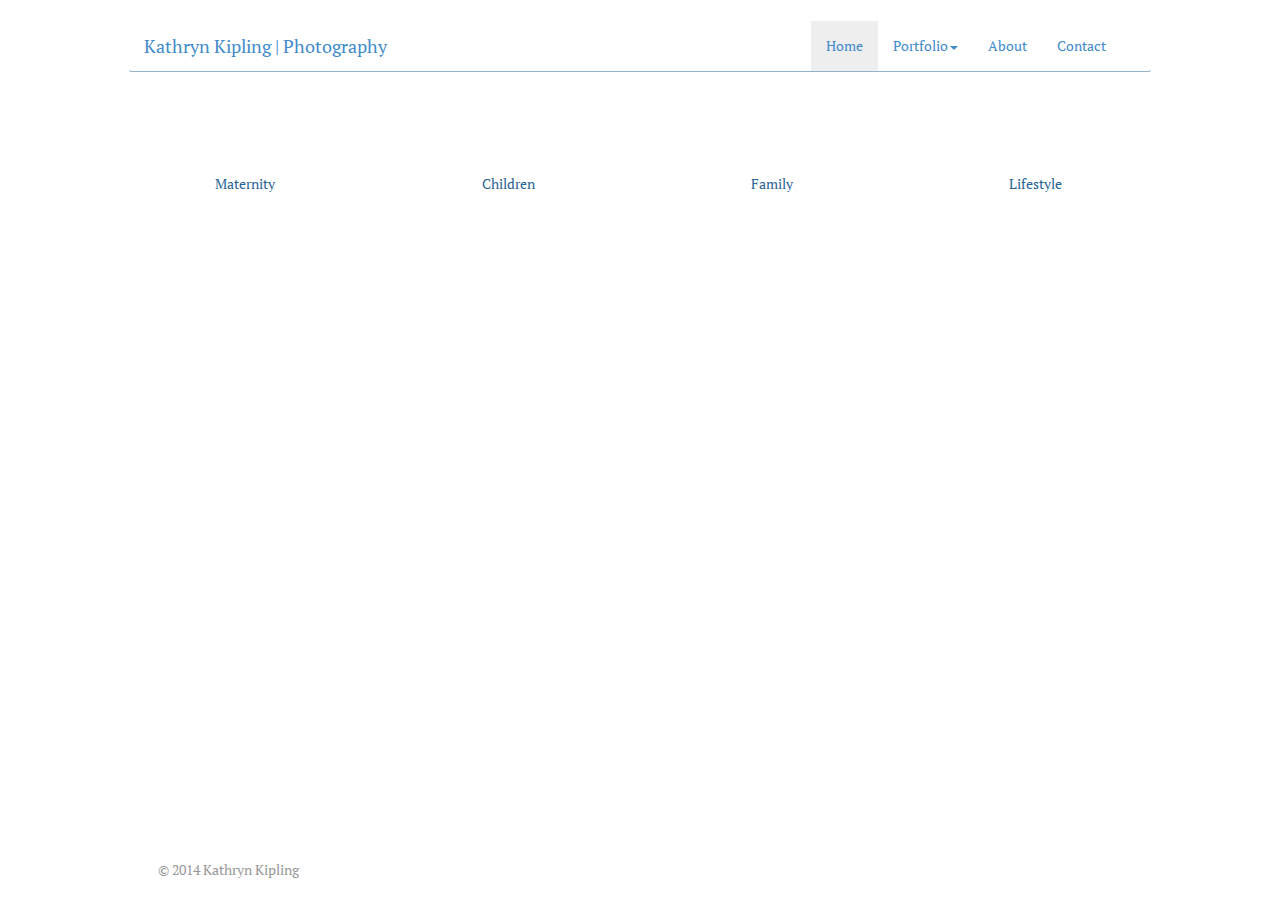
==== index.html @ 9b3829b5 "Add project files and folders" ====
<!DOCTYPE html>
<html lang="en">
    <head>
        <title>Kathryn Kipling Photography</title>
        <meta charset="UTF-8">
        <meta name=description content="">
        <meta name=viewport content="width=device-width, initial-scale=1">
        <meta name="viewport" content="width=device-width, initial-scale=1.0">
        <!-- Bootstrap CSS -->
        <link href="css/bootstrap.min.css" rel="stylesheet" media="screen">
        <link rel="stylesheet" href="css/style.css">
        <link href='http://fonts.googleapis.com/css?family=Oswald:400,300' rel='stylesheet' type='text/css'>
        <link href='http://fonts.googleapis.com/css?family=PT+Serif' rel='stylesheet' type='text/css'>
    </head>
    <body>
       
        
             <div id="wrapper">
            
        
        <div class="container-fluid">

            <div class="row top-buffer-header">
            <nav class="navbar navbar-custom" role="navigation">
             <div class="container-fluid">            
                 <div class="navbar-header">
                    <button type="button" class="navbar-toggle navbar-toggle-custom" data-toggle="collapse" data-target="#bs-example-navbar-collapse-1">
                        <span class="sr-only">Toggle navigation</span>
                        <span class="icon-bar icon-bar-custom"></span>
                        <span class="icon-bar icon-bar-custom"></span>
                        <span class="icon-bar icon-bar-custom"></span>
                    </button>
                    <a class="navbar-brand" href="#">Kathryn Kipling | Photography</a>
                 </div>
              <div class="collapse navbar-collapse navbar-right" id="bs-example-navbar-collapse-1">
                <ul class="nav navbar-nav">
                        <li class="active"><a href="#" title="">Home</a></li>
                        <li class="dropdown"><a href="pages/portfolio.html" class="dropdown-toggle" data-toggle="dropdown">Portfolio<b class="caret"></b></a>

                  <ul class="dropdown-menu dropdown-custom">
                    <li><a href="pages/portfolio.html#maternity">Maternity</a></li>
                    <li><a href="pages/portfolio.html#children">Children</a></li>
                    <li><a href="pages/portfolio.html#family">Family</a></li>
                    <li><a href="pages/portfolio.html#lifestyle" title="">Lifestyle</a>
                  </ul>
                </li>
                        <li><a href="pages/about.html" title="">About</a></li>
                        <li><a href="pages/contact.html" title="">Contact</a></li>   
                </ul>
                </div>
              </div>  
            </nav>
        
        
        <div class="row top-buffer">
            
        </div>
        <div class="row">
            <div class="col-sm-6 col-md-3 col-lg-3">
            <a href="pages/portfolio.html#maternity"><img src="http://www.fillmurray.com/435/435" class="img-responsive" id="fade" alt=""><p class="text-center">Maternity</p></a>
            </div>
            <div class="col-sm-6 col-md-3 col-lg-3">
            <a href="pages/portfolio.html#children"><img src="http://www.fillmurray.com/400/400" class="img-responsive" id="fade" alt=""><p class="text-center">Children</p></a>
            </div>            
            <div class="col-sm-6 col-md-3 col-lg-3">
            <a href="pages/portfolio.html#family"><img src="http://www.fillmurray.com/450/450" class="img-responsive" id="fade" alt=""><p class="text-center">Family</p></a>
            </div>            
            <div class="col-sm-6 col-md-3 col-lg-3">
            <a href="pages/portfolio.html#lifestyle"><img src="http://www.fillmurray.com/500/500" class="img-responsive" id="fade" alt=""><p class="text-center">Lifestyle</p></a>
            </div>
        </div>
        </div>
       <div id="footer">
      <div class="container-fluid">
        <p class="text-muted">&copy 2014 Kathryn Kipling </p>
      </div>
    </div>

    </div>
        <!-- jQuery -->
        <script src="https://ajax.googleapis.com/ajax/libs/jquery/1.11.0/jquery.min.js"></script>
        <!-- Bootstrap JavaScript -->
        <script src="js/bootstrap.min.js"></script>
        <script src="js/application.js" type="text/javascript" charset="utf-8" async defer></script>
        <script>
            // Javascript to enable link to tab
            var hash = document.location.hash;
            var prefix = "tab_";
            if (hash) {
                $('.nav-tabs a[href=' + hash.replace(prefix, "") + ']').tab('show');
            }

            // Change hash for page-reload
            $('.nav-tabs a').on('shown', function(e) {
                window.location.hash = e.target.hash.replace("#", "#" + prefix);
            });
        </script>


    </body>
</html>
---- css/style.css ----
/* Custom Bootstrap style */
*{
	font-family: 'PT serif', serif;
	
}


html{
	position: relative;
	min-height: 100%;
	overflow-x: hidden; 
	
}
body {
	margin-bottom: 60px;
	background-color: rgba(255,255,255,1);
	overflow-x: hidden; 

}

html, body {
  width: auto;
  overflow-x: hidden;
}

p{
	color: rgba(42,100,150,1);
	font-weight: 300;
}

/*wrapper*/
#wrapper {
	margin-bottom: 10px;
	max-width: 80%;
	margin: 0 auto;
}

.top-buffer-header{
	margin-top: 20px;
}

/*Navbar custom style */
.navbar-custom{
	border-bottom: 1px solid rgba(42,100,150,.5);
	
	background-color: rgba(255,255,255,1);;
	font-weight: 300;

}


.dropdown-menu>li>a{
	color: #2a6496;
	font-weight: 300;
}

.navbar-toggle-custom{
	border-color: #2a6496;
}

.icon-bar-custom{
	background-color:#2a6496;
}		

/*Active state of nav bar*/
.active {
	background-color: rgba(238,238,238,1);
}

/* Adding space between logo/navbar and main content*/
.top-buffer{
	margin-top: 10%;
}

/*image fade on hover effect*/
#fade {
   opacity: .85;
   transition: opacity .25s ease-in-out;
   -moz-transition: opacity .25s ease-in-out;
   -webkit-transition: opacity .25s ease-in-out;

   }

   #fade:hover {
      opacity: 1;
      }
#fade span{
	visibility: none;
}
/* footer custom elements */
#footer {
  position: absolute;
  bottom: 0;
  width: 100%;
  /* Set the fixed height of the footer here */
  height: 40px;
  font-weight: 300;
 }


/*add margin in between images on collapse */
@media (max-width: 1100px) {
    .col-sm-6 {
        margin-bottom:15px;

    }
    #wrapper {
    	max-width: 80%;
    }
    .carousel {
    	margin-top: 10px;	
    }
 }
/* adjust wrapper margins on collapse*/
 @media (max-width: 766px){
 	#wrapper{
 		max-width: 95%;
 		margin: 0 auto;

 	}
 	.fade p{

 	}
 	
 }

 /*dropdown menu on hover*/
@media (min-width: 766px){
 .dropdown:hover .dropdown-menu {
    display: block;
 }
}

/*tab-pane background color hack for nav background-color*/
.tab-pane{
	background-color: rgba(255,255,255,1);
}

/*carousel style*/
.carousel, .slide {
    background-color: rgba(0,0,0,.5);
    padding:3px;
}


.item .thumb {
	width: 25%;
	cursor: pointer;
	float: left;
}
.item .thumb img, .item img {
	width: 100%;	
}
.clearfix{
	
	padding: 3px;
}
.carousel-control:hover{
	color:rgba(42,100,150,1);
}


/*Page styles*/
#about_page p{
	font-size: 18px;
}

#about_page h3 {
	font-size: 24px;
}

#contact_page p {
	font-size: 18px;
}

#contact_page h3{
	font-size: 24px;
}
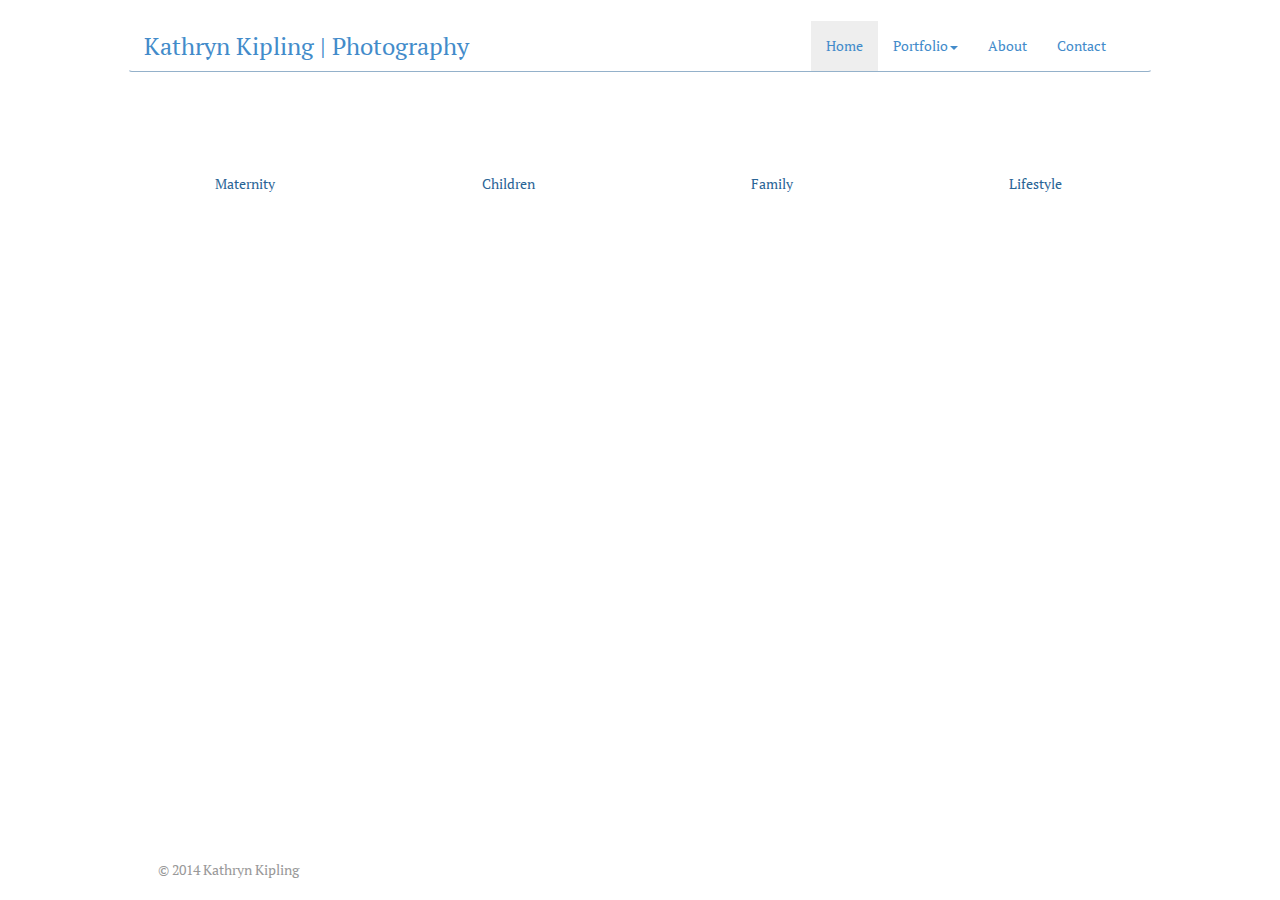
==== commit 852a39b7: "Update index.html" ====
--- a/index.html
+++ b/index.html
@@ -9,7 +9,7 @@
         <!-- Bootstrap CSS -->
         <link href="css/bootstrap.min.css" rel="stylesheet" media="screen">
         <link rel="stylesheet" href="css/style.css">
-        <link href='http://fonts.googleapis.com/css?family=Oswald:400,300' rel='stylesheet' type='text/css'>
+        
         <link href='http://fonts.googleapis.com/css?family=PT+Serif' rel='stylesheet' type='text/css'>
     </head>
     <body>
@@ -98,4 +98,4 @@
 
 
     </body>
-</html>+</html>
--- a/css/style.css
+++ b/css/style.css
@@ -47,7 +47,9 @@
 	font-weight: 300;
 
 }
-
+ .navbar-brand {
+ 	font-size: 24px;
+ }
 
 .dropdown-menu>li>a{
 	color: #2a6496;
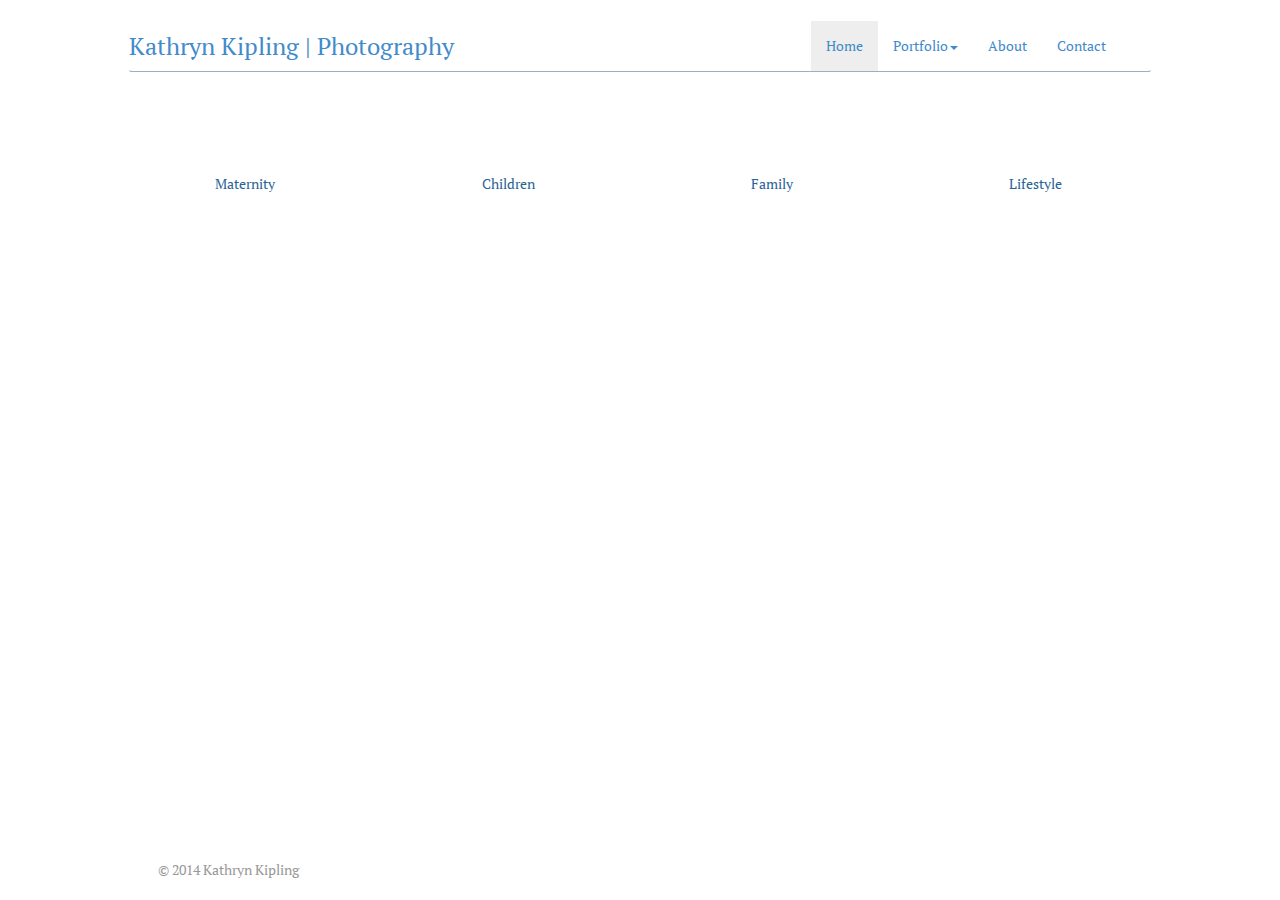
==== commit ff0771ce: "misc updates" ====
--- a/index.html
+++ b/index.html
@@ -82,6 +82,7 @@
         <!-- Bootstrap JavaScript -->
         <script src="js/bootstrap.min.js"></script>
         <script src="js/application.js" type="text/javascript" charset="utf-8" async defer></script>
+        <script src="js/jquery.mobile.custom.min.js" type="text/javascript" charset="utf-8" async defer></script>
         <script>
             // Javascript to enable link to tab
             var hash = document.location.hash;
--- a/css/style.css
+++ b/css/style.css
@@ -49,8 +49,11 @@
 }
  .navbar-brand {
  	font-size: 24px;
- }
+}
 
+.navbar>.container-fluid .navbar-brand {
+margin-left: -30px;
+}
 .dropdown-menu>li>a{
 	color: #2a6496;
 	font-weight: 300;
@@ -123,6 +126,9 @@
  	.fade p{
 
  	}
+ 	.navbar>.container-fluid .navbar-brand {
+margin-left: -15px;
+}
  	
  }
 
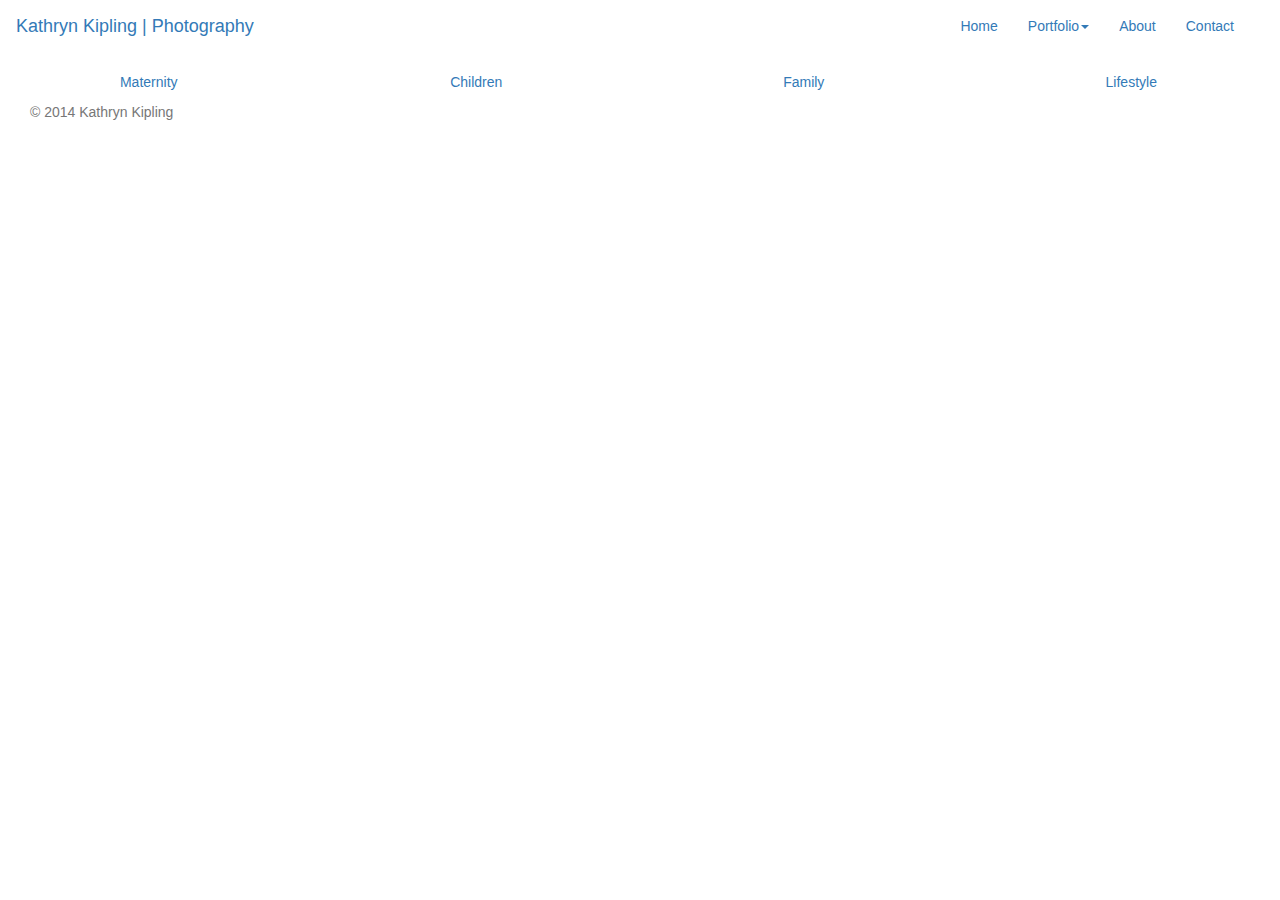
==== commit 4d464e97: "Gallery" ====
--- a/index.html
+++ b/index.html
@@ -11,6 +11,9 @@
         <link rel="stylesheet" href="css/style.css">
         
         <link href='http://fonts.googleapis.com/css?family=PT+Serif' rel='stylesheet' type='text/css'>
+        <link rel="stylesheet" href="http://netdna.bootstrapcdn.com/bootstrap/3.0.0/css/bootstrap.min.css">
+        <link rel="stylesheet" href="http://blueimp.github.io/Gallery/css/blueimp-gallery.min.css">
+        <link rel="stylesheet" href="css/bootstrap-image-gallery.min.css">
     </head>
     <body>
        
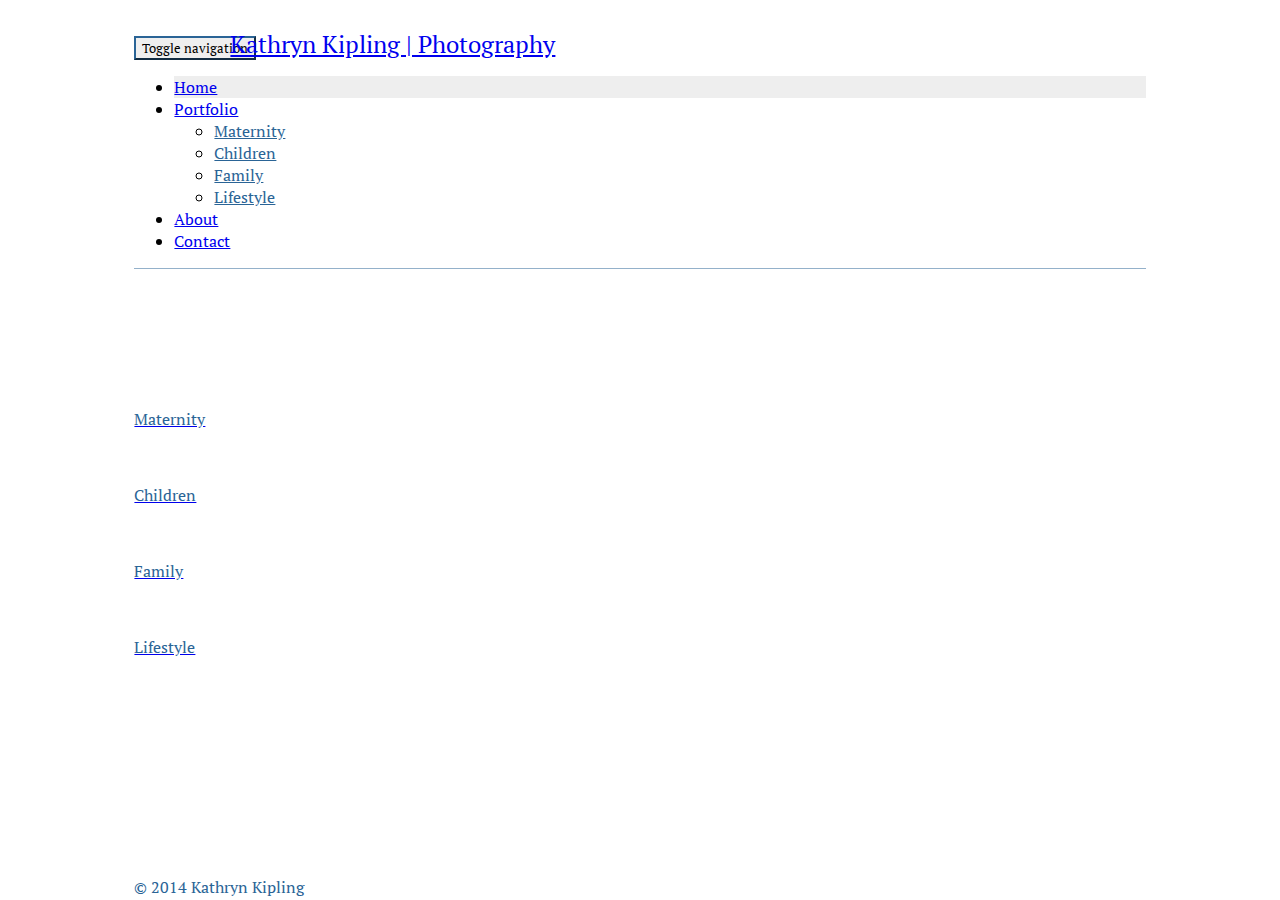
==== commit e3e1423d: "Galleries working" ====
--- a/index.html
+++ b/index.html
@@ -11,8 +11,7 @@
         <link rel="stylesheet" href="css/style.css">
         
         <link href='http://fonts.googleapis.com/css?family=PT+Serif' rel='stylesheet' type='text/css'>
-        <link rel="stylesheet" href="http://netdna.bootstrapcdn.com/bootstrap/3.0.0/css/bootstrap.min.css">
-        <link rel="stylesheet" href="http://blueimp.github.io/Gallery/css/blueimp-gallery.min.css">
+        <link rel="stylesheet" href="css/blueimp-gallery.min.css">
         <link rel="stylesheet" href="css/bootstrap-image-gallery.min.css">
     </head>
     <body>
--- a/css/style.css
+++ b/css/style.css
@@ -0,0 +1,170 @@
+/* Custom Bootstrap style */
+*{
+	font-family: 'PT serif', serif;
+	
+}
+
+
+html{
+	position: relative;
+	min-height: 100%;
+	overflow-x: hidden; 
+	
+}
+body {
+	margin-bottom: 60px;
+	background-color: rgba(255,255,255,1);
+	overflow-x: hidden; 
+
+}
+
+html, body {
+  width: auto;
+  overflow-x: hidden;
+}
+
+p{
+	color: rgba(42,100,150,1);
+	font-weight: 300;
+}
+
+/*wrapper*/
+#wrapper {
+	margin-bottom: 10px;
+	max-width: 80%;
+	margin: 0 auto;
+}
+
+.top-buffer-header{
+	margin-top: 20px;
+}
+
+/*Navbar custom style */
+.navbar-custom{
+	border-bottom: 1px solid rgba(42,100,150,.5);
+	
+	background-color: rgba(255,255,255,1);;
+	font-weight: 300;
+
+}
+ .navbar-brand {
+ 	font-size: 24px;
+}
+
+.navbar>.container-fluid .navbar-brand {
+margin-left: -30px;
+}
+.dropdown-menu>li>a{
+	color: #2a6496;
+	font-weight: 300;
+}
+
+.navbar-toggle-custom{
+	border-color: #2a6496;
+}
+
+.icon-bar-custom{
+	background-color:#2a6496;
+}		
+
+/*Active state of nav bar*/
+.active {
+	background-color: rgba(238,238,238,1);
+}
+
+/* Adding space between logo/navbar and main content*/
+.top-buffer{
+	margin-top: 10%;
+}
+
+/*image fade on hover effect*/
+#fade {
+   opacity: .85;
+   transition: opacity .25s ease-in-out;
+   -moz-transition: opacity .25s ease-in-out;
+   -webkit-transition: opacity .25s ease-in-out;
+
+   }
+
+   #fade:hover {
+      opacity: 1;
+      }
+#fade span{
+	visibility: none;
+}
+/* footer custom elements */
+#footer {
+  position: absolute;
+  bottom: 0;
+  width: 100%;
+  /* Set the fixed height of the footer here */
+  height: 40px;
+  font-weight: 300;
+ }
+
+
+/*add margin in between images on collapse */
+@media (max-width: 1100px) {
+    .col-sm-6 {
+        margin-bottom:15px;
+
+    }
+    #wrapper {
+    	max-width: 80%;
+    }
+    .carousel {
+    	margin-top: 10px;	
+    }
+ }
+/* adjust wrapper margins on collapse*/
+ @media (max-width: 766px){
+ 	#wrapper{
+ 		max-width: 95%;
+ 		margin: 0 auto;
+
+ 	}
+ 	.fade p{
+
+ 	}
+ 	.navbar>.container-fluid .navbar-brand {
+margin-left: -15px;
+}
+ 	
+ }
+
+ /*dropdown menu on hover*/
+@media (min-width: 766px){
+ .dropdown:hover .dropdown-menu {
+    display: block;
+ }
+}
+
+/*tab-pane background color hack for nav background-color*/
+.tab-pane{
+	background-color: rgba(255,255,255,1);
+}
+
+/* thumb galleries styles */
+
+#links img {
+	margin-bottom: 3px;
+}
+
+
+/*Page styles*/
+#about_page p{
+	font-size: 18px;
+}
+
+#about_page h3 {
+	font-size: 24px;
+}
+
+#contact_page p {
+	font-size: 18px;
+}
+
+#contact_page h3{
+	font-size: 24px;
+}
+
--- a/css/blueimp-gallery.min.css
+++ b/css/blueimp-gallery.min.css
@@ -0,0 +1 @@
+@charset "UTF-8";.blueimp-gallery,.blueimp-gallery>.slides>.slide>.slide-content{position:absolute;top:0;right:0;bottom:0;left:0;-moz-backface-visibility:hidden}.blueimp-gallery>.slides>.slide>.slide-content{margin:auto;width:auto;height:auto;max-width:100%;max-height:100%;opacity:1}.blueimp-gallery{position:fixed;z-index:999999;overflow:hidden;background:#000;background:rgba(0,0,0,.9);opacity:0;display:none;direction:ltr;-ms-touch-action:none;touch-action:none}.blueimp-gallery-carousel{position:relative;z-index:auto;margin:1em auto;padding-bottom:56.25%;box-shadow:0 0 10px #000;-ms-touch-action:pan-y;touch-action:pan-y}.blueimp-gallery-display{display:block;opacity:1}.blueimp-gallery>.slides{position:relative;height:100%;overflow:hidden}.blueimp-gallery-carousel>.slides{position:absolute}.blueimp-gallery>.slides>.slide{position:relative;float:left;height:100%;text-align:center;-webkit-transition-timing-function:cubic-bezier(0.645,.045,.355,1);-moz-transition-timing-function:cubic-bezier(0.645,.045,.355,1);-ms-transition-timing-function:cubic-bezier(0.645,.045,.355,1);-o-transition-timing-function:cubic-bezier(0.645,.045,.355,1);transition-timing-function:cubic-bezier(0.645,.045,.355,1)}.blueimp-gallery,.blueimp-gallery>.slides>.slide>.slide-content{-webkit-transition:opacity .5s linear;-moz-transition:opacity .5s linear;-ms-transition:opacity .5s linear;-o-transition:opacity .5s linear;transition:opacity .5s linear}.blueimp-gallery>.slides>.slide-loading{background:url(../img/loading.gif) center no-repeat;background-size:64px 64px}.blueimp-gallery>.slides>.slide-loading>.slide-content{opacity:0}.blueimp-gallery>.slides>.slide-error{background:url(../img/error.png) center no-repeat}.blueimp-gallery>.slides>.slide-error>.slide-content{display:none}.blueimp-gallery>.prev,.blueimp-gallery>.next{position:absolute;top:50%;left:15px;width:40px;height:40px;margin-top:-23px;font-family:"Helvetica Neue",Helvetica,Arial,sans-serif;font-size:60px;font-weight:100;line-height:30px;color:#fff;text-decoration:none;text-shadow:0 0 2px #000;text-align:center;background:#222;background:rgba(0,0,0,.5);-webkit-box-sizing:content-box;-moz-box-sizing:content-box;box-sizing:content-box;border:3px solid #fff;-webkit-border-radius:23px;-moz-border-radius:23px;border-radius:23px;opacity:.5;cursor:pointer;display:none}.blueimp-gallery>.next{left:auto;right:15px}.blueimp-gallery>.close,.blueimp-gallery>.title{position:absolute;top:15px;left:15px;margin:0 40px 0 0;font-size:20px;line-height:30px;color:#fff;text-shadow:0 0 2px #000;opacity:.8;display:none}.blueimp-gallery>.close{padding:15px;right:15px;left:auto;margin:-15px;font-size:30px;text-decoration:none;cursor:pointer}.blueimp-gallery>.play-pause{position:absolute;right:15px;bottom:15px;width:15px;height:15px;background:url(../img/play-pause.png) 0 0 no-repeat;cursor:pointer;opacity:.5;display:none}.blueimp-gallery-playing>.play-pause{background-position:-15px 0}.blueimp-gallery>.prev:hover,.blueimp-gallery>.next:hover,.blueimp-gallery>.close:hover,.blueimp-gallery>.title:hover,.blueimp-gallery>.play-pause:hover{color:#fff;opacity:1}.blueimp-gallery-controls>.prev,.blueimp-gallery-controls>.next,.blueimp-gallery-controls>.close,.blueimp-gallery-controls>.title,.blueimp-gallery-controls>.play-pause{display:block;-webkit-transform:translateZ(0);-moz-transform:translateZ(0);-ms-transform:translateZ(0);-o-transform:translateZ(0);transform:translateZ(0)}.blueimp-gallery-single>.prev,.blueimp-gallery-left>.prev,.blueimp-gallery-single>.next,.blueimp-gallery-right>.next,.blueimp-gallery-single>.play-pause{display:none}.blueimp-gallery>.slides>.slide>.slide-content,.blueimp-gallery>.prev,.blueimp-gallery>.next,.blueimp-gallery>.close,.blueimp-gallery>.play-pause{-webkit-user-select:none;-khtml-user-select:none;-moz-user-select:none;-ms-user-select:none;user-select:none}body:last-child .blueimp-gallery>.slides>.slide-error{background-image:url(../img/error.svg)}body:last-child .blueimp-gallery>.play-pause{width:20px;height:20px;background-size:40px 20px;background-image:url(../img/play-pause.svg)}body:last-child .blueimp-gallery-playing>.play-pause{background-position:-20px 0}*+html .blueimp-gallery>.slides>.slide{min-height:300px}*+html .blueimp-gallery>.slides>.slide>.slide-content{position:relative}@charset "UTF-8";.blueimp-gallery>.indicator{position:absolute;top:auto;right:15px;bottom:15px;left:15px;margin:0 40px;padding:0;list-style:none;text-align:center;line-height:10px;display:none}.blueimp-gallery>.indicator>li{display:inline-block;width:9px;height:9px;margin:6px 3px 0;-webkit-box-sizing:content-box;-moz-box-sizing:content-box;box-sizing:content-box;border:1px solid transparent;background:#ccc;background:rgba(255,255,255,.25)center no-repeat;border-radius:5px;box-shadow:0 0 2px #000;opacity:.5;cursor:pointer}.blueimp-gallery>.indicator>li:hover,.blueimp-gallery>.indicator>.active{background-color:#fff;border-color:#fff;opacity:1}.blueimp-gallery-controls>.indicator{display:block;-webkit-transform:translateZ(0);-moz-transform:translateZ(0);-ms-transform:translateZ(0);-o-transform:translateZ(0);transform:translateZ(0)}.blueimp-gallery-single>.indicator{display:none}.blueimp-gallery>.indicator{-webkit-user-select:none;-khtml-user-select:none;-moz-user-select:none;-ms-user-select:none;user-select:none}*+html .blueimp-gallery>.indicator>li{display:inline}@charset "UTF-8";.blueimp-gallery>.slides>.slide>.video-content>img{position:absolute;top:0;right:0;bottom:0;left:0;margin:auto;width:auto;height:auto;max-width:100%;max-height:100%;-moz-backface-visibility:hidden}.blueimp-gallery>.slides>.slide>.video-content>video{position:absolute;top:0;left:0;width:100%;height:100%}.blueimp-gallery>.slides>.slide>.video-content>iframe{position:absolute;top:100%;left:0;width:100%;height:100%;border:none}.blueimp-gallery>.slides>.slide>.video-playing>iframe{top:0}.blueimp-gallery>.slides>.slide>.video-content>a{position:absolute;top:50%;right:0;left:0;margin:-64px auto 0;width:128px;height:128px;background:url(../img/video-play.png) center no-repeat;opacity:.8;cursor:pointer}.blueimp-gallery>.slides>.slide>.video-content>a:hover{opacity:1}.blueimp-gallery>.slides>.slide>.video-playing>a,.blueimp-gallery>.slides>.slide>.video-playing>img{display:none}.blueimp-gallery>.slides>.slide>.video-content>video{display:none}.blueimp-gallery>.slides>.slide>.video-playing>video{display:block}.blueimp-gallery>.slides>.slide>.video-loading>a{background:url(../img/loading.gif) center no-repeat;background-size:64px 64px}body:last-child .blueimp-gallery>.slides>.slide>.video-content:not(.video-loading)>a{background-image:url(../img/video-play.svg)}*+html .blueimp-gallery>.slides>.slide>.video-content{height:100%}*+html .blueimp-gallery>.slides>.slide>.video-content>a{left:50%;margin-left:-64px}